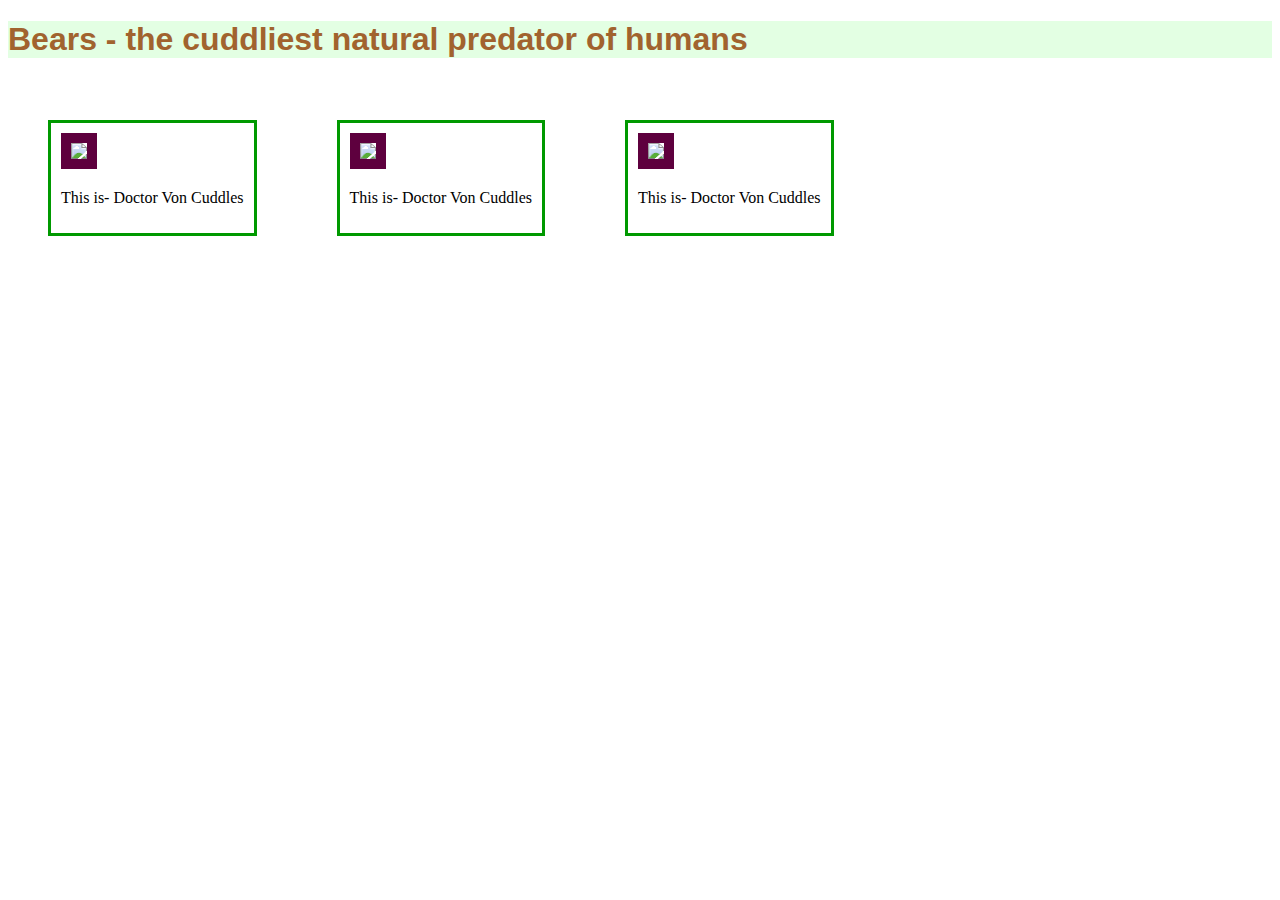
==== bears.html @ 634033ed "finished the bear page. kinda" ====
<!DOCTYPE html>
<html lang="en">
<head>
  <meta charset="UTF-8">
  <style>
   h1 {font-family: arial;
     color: #a1632e;
     background-color: rgba(200,255,200,0.5);}
     #doctor_von_cuddles {
    border: solid #5e003e 10px}
    .bearbox {
    float:left;
    padding: 10px 10px 10px 10px;
    border: solid #009900;
    margin: 40px;}
</style>
  <title>html exercise</title>
</head>
<body>
  <h1>Bears - the cuddliest natural predator of humans</h1>
  <div class="bearbox">
    <img src="http://placebear.com/500/400" id="doctor_von_cuddles">
    <p>This is- Doctor Von Cuddles</p>
  </div>
  <div class="bearbox">
    <img src="http://placebear.com/500/200" id="doctor_von_cuddles">
    <p>This is- Doctor Von Cuddles</p>
  </div>
  <div class="bearbox">
    <img src="http://placebear.com/800/500" id="doctor_von_cuddles">
    <p>This is- Doctor Von Cuddles</p>
  </div>

</body>
</html>
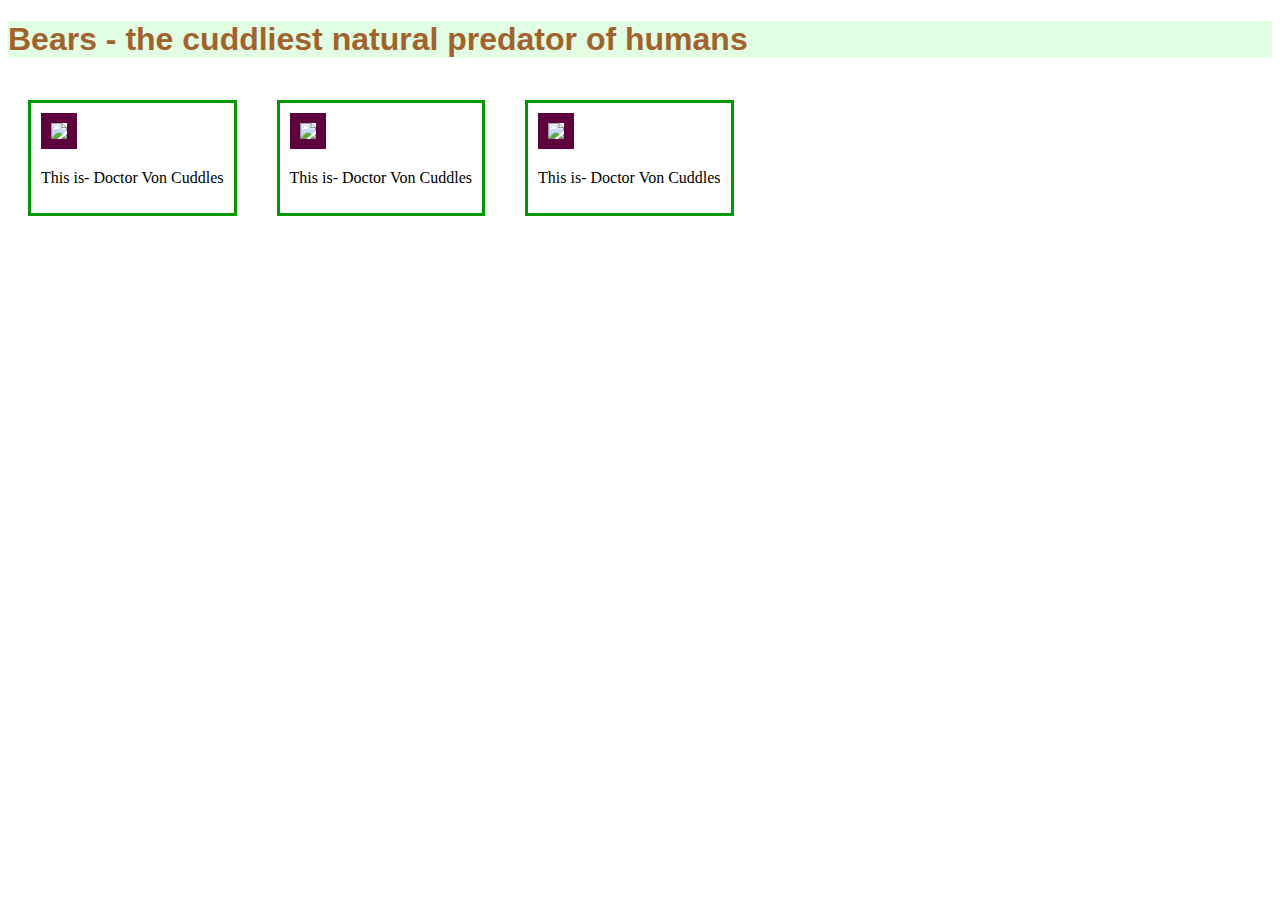
==== commit 4072e50a: "changed the third img" ====
--- a/bears.html
+++ b/bears.html
@@ -9,10 +9,10 @@
      #doctor_von_cuddles {
     border: solid #5e003e 10px}
     .bearbox {
+    margin: 20px;
     float:left;
     padding: 10px 10px 10px 10px;
-    border: solid #009900;
-    margin: 40px;}
+    border: solid #009900;}
 </style>
   <title>html exercise</title>
 </head>
@@ -27,7 +27,7 @@
     <p>This is- Doctor Von Cuddles</p>
   </div>
   <div class="bearbox">
-    <img src="http://placebear.com/800/500" id="doctor_von_cuddles">
+    <img src="http://placebear.com/340/400" id="doctor_von_cuddles">
     <p>This is- Doctor Von Cuddles</p>
   </div>
 
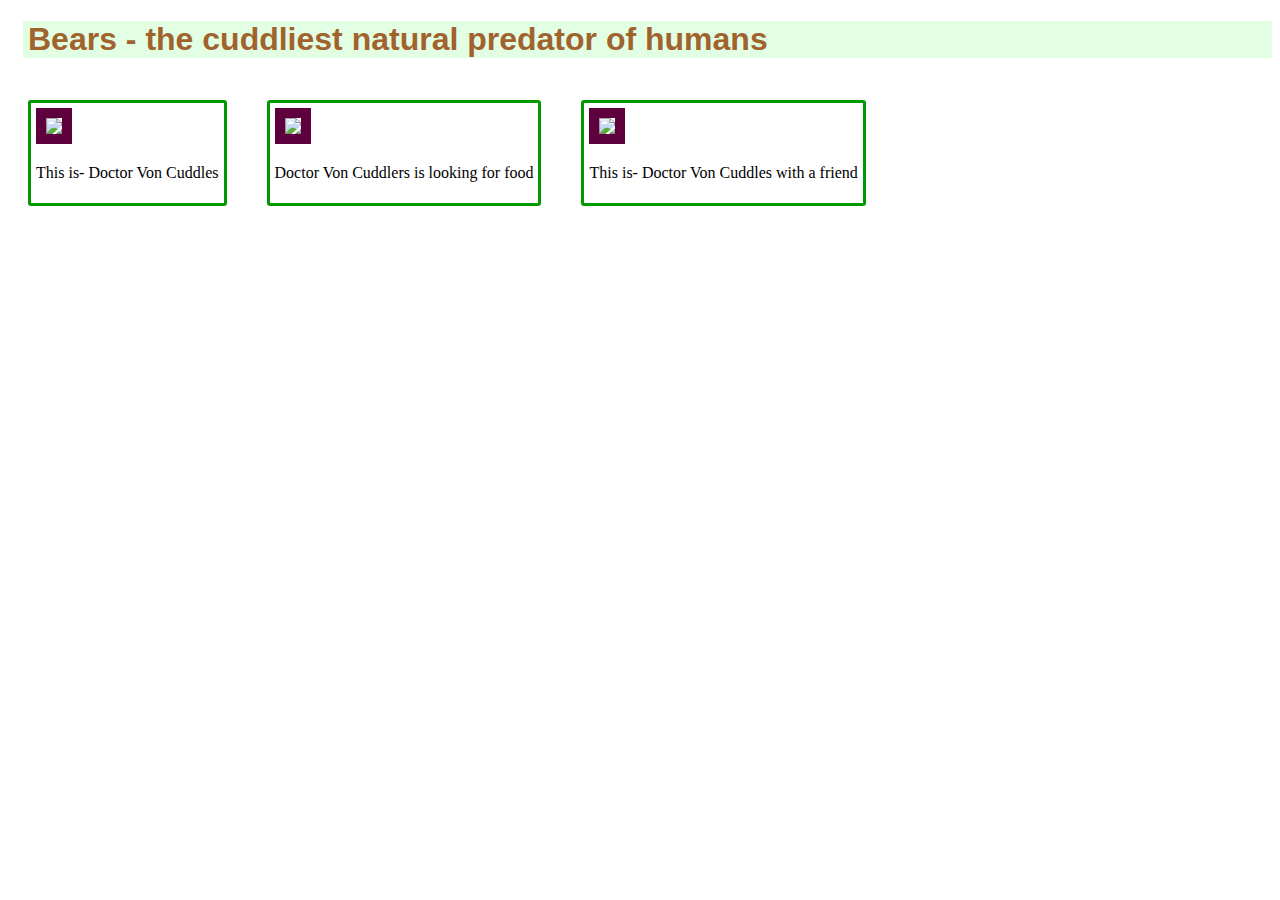
==== commit 9b1fda76: "fixed the 3 img in one line by changing 2 images" ====
--- a/bears.html
+++ b/bears.html
@@ -5,30 +5,36 @@
   <style>
    h1 {font-family: arial;
      color: #a1632e;
-     background-color: rgba(200,255,200,0.5);}
+     background-color: rgba(200,255,200,0.5);
+     margin-left: 15px;
+     padding-left: 5px;}
      #doctor_von_cuddles {
     border: solid #5e003e 10px}
     .bearbox {
+    display: inline-block;
     margin: 20px;
     float:left;
-    padding: 10px 10px 10px 10px;
-    border: solid #009900;}
+    border: solid #009900;
+    padding: 5px;
+    border-radius: 3px;
+  }
+
 </style>
   <title>html exercise</title>
 </head>
 <body>
   <h1>Bears - the cuddliest natural predator of humans</h1>
   <div class="bearbox">
-    <img src="http://placebear.com/500/400" id="doctor_von_cuddles">
+    <img src="http://placebear.com/300/400" id="doctor_von_cuddles">
     <p>This is- Doctor Von Cuddles</p>
   </div>
   <div class="bearbox">
-    <img src="http://placebear.com/500/200" id="doctor_von_cuddles">
-    <p>This is- Doctor Von Cuddles</p>
+    <img src="http://placebear.com/400/200" id="doctor_von_cuddles">
+    <p>Doctor Von Cuddlers is looking for food</p>
   </div>
   <div class="bearbox">
     <img src="http://placebear.com/340/400" id="doctor_von_cuddles">
-    <p>This is- Doctor Von Cuddles</p>
+    <p>This is- Doctor Von Cuddles with a friend</p>
   </div>
 
 </body>
